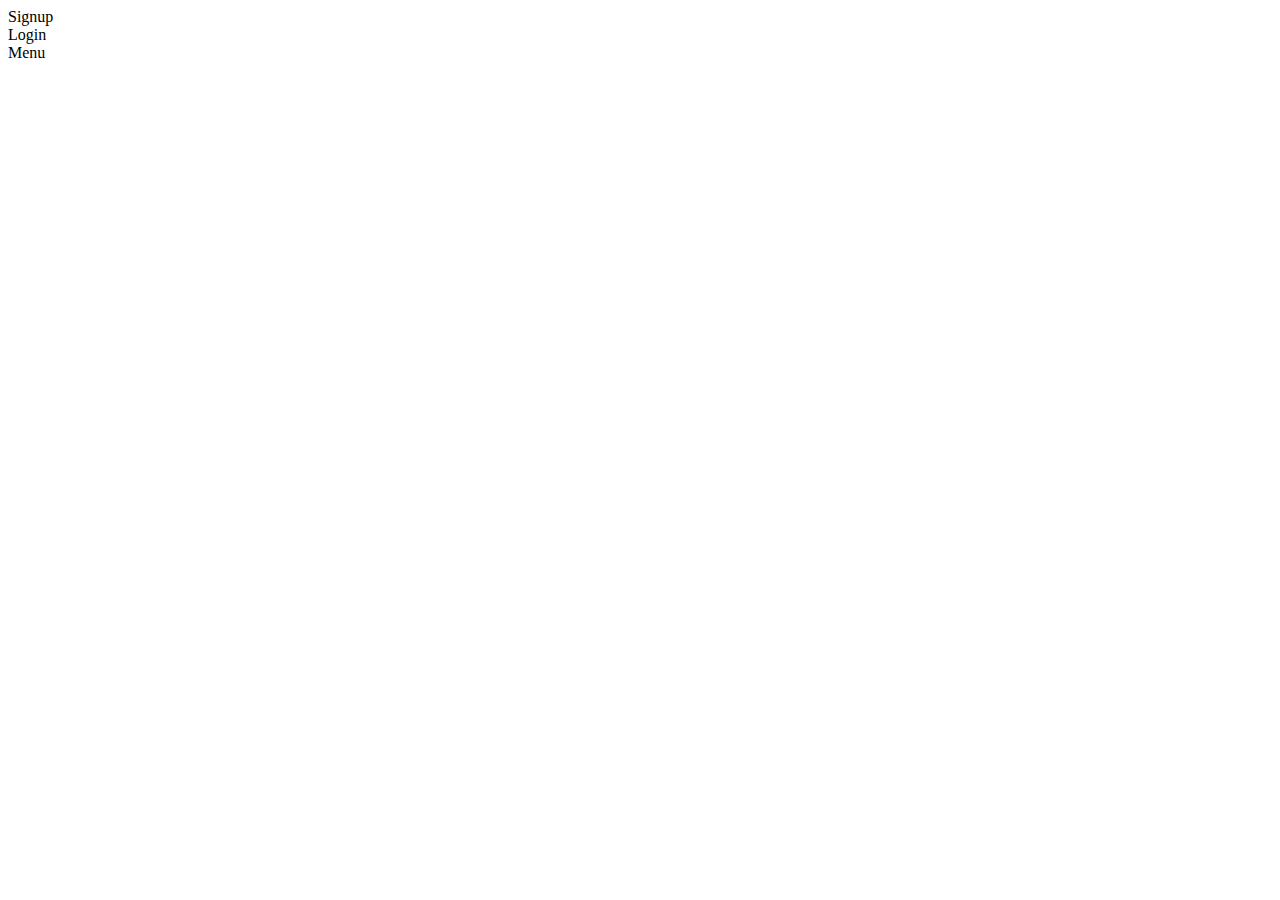
==== unit-3/sprint-2/evaluation/index.html @ a661419d "files added" ====
<!DOCTYPE html>
<html lang="en">
<head>
    <meta charset="UTF-8">
    <meta http-equiv="X-UA-Compatible" content="IE=edge">
    <meta name="viewport" content="width=device-width, initial-scale=1.0">
    <title>Document</title>
    <link rel="stylesheet" href="index.css">
    <style>
       
    </style>
</head>
<body>
    <div id="cont">
        <div>Signup</div>
        <div>Login</div>
        <div id="menu" onclick="gotomenu()">Menu</div>
    </div>
</body>
</html>

<script src="index.js"></script>
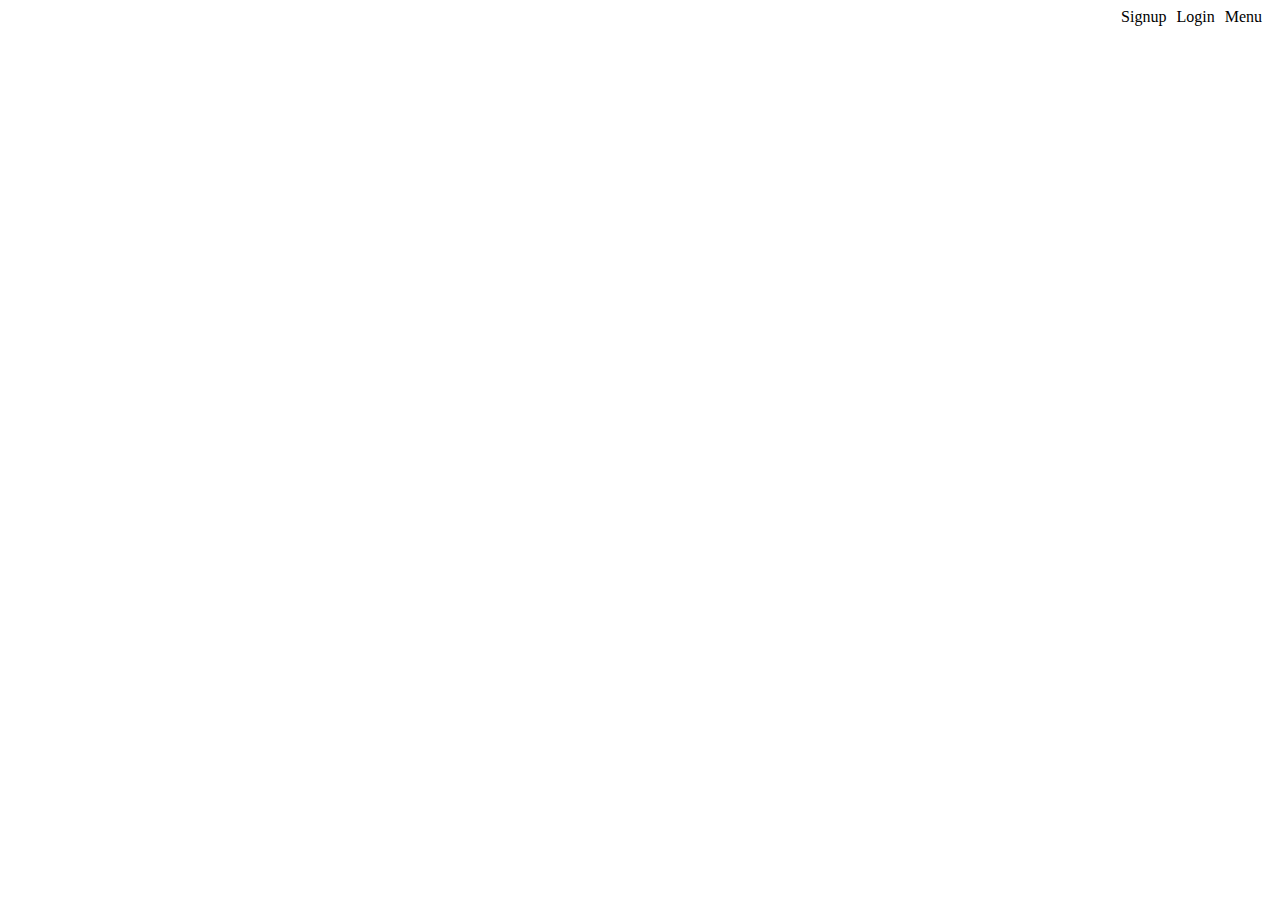
==== commit 54509d80: "some changes" ====
--- a/unit-3/sprint-2/evaluation/index.html
+++ b/unit-3/sprint-2/evaluation/index.html
@@ -5,7 +5,7 @@
     <meta http-equiv="X-UA-Compatible" content="IE=edge">
     <meta name="viewport" content="width=device-width, initial-scale=1.0">
     <title>Document</title>
-    <link rel="stylesheet" href="index.css">
+    <link rel="stylesheet" href="style/index.css">
     <style>
        
     </style>
@@ -19,4 +19,4 @@
 </body>
 </html>
 
-<script src="index.js"></script>+<script src="scripts/index.js"></script>--- a/unit-3/sprint-2/evaluation/style/index.css
+++ b/unit-3/sprint-2/evaluation/style/index.css
@@ -0,0 +1,20 @@
+#cont {
+  display: flex;
+  justify-content: end;
+}
+#cont > div {
+  margin-right: 10px;
+}
+#section {
+  display: grid;
+  grid-template-columns: repeat(4, 1fr);
+  grid-gap: 10px;
+}
+#div1 {
+  width: 100%;
+  height: 200px;
+}
+#image {
+  width: 100%;
+  height: 50%;
+}
